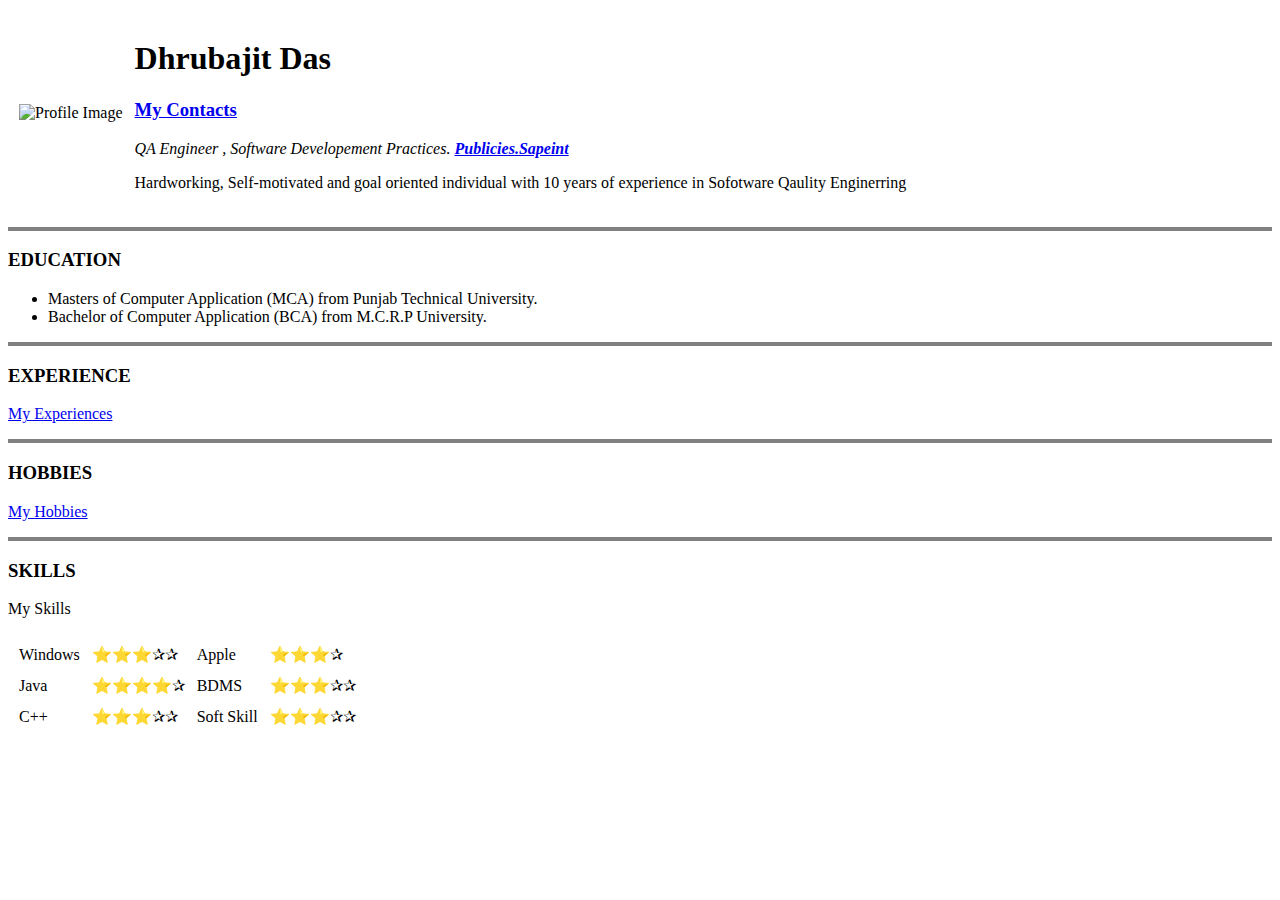
==== index.html @ 2c688ed2 "Add files via upload" ====
<!DOCTYPE html>
<html lang="en" dir="ltr">

<head>
  <meta charset="utf-8">
  <title>☘ Dhrubajit's Personel Site </title>
</head>

<body>
  <table cellspacing="10">
    <tr>
      <td><img src="https://i.imgur.com/9C4stj1.png" alt="Profile Image"></td>
      <td>
        <h1>Dhrubajit Das</h1>
        <h3><a href="MyContacts.html">My Contacts</a></h3>
        <p> <em> QA Engineer , Software Developement Practices. <strong> <a href="https://www.publicissapient.com/">Publicies.Sapeint</a></strong> </em> </p>
        <p>Hardworking, Self-motivated and goal oriented individual with 10 years of experience in
          Sofotware Qaulity Enginerring </p>
      </td>
    </tr>
  </table>
  <hr size="4" noshade>
  <h3>EDUCATION</h3>

  <ul>
    <li>Masters of Computer Application (MCA) from Punjab Technical University.</li>
    <li>Bachelor of Computer Application (BCA) from M.C.R.P University.</li>
  </ul>
  <hr size="4" noshade>
  <h3>EXPERIENCE</h3>
  <p><a href="MyExperience.html">My Experiences</a></p>
  <hr size="4" noshade>
  <h3>HOBBIES</h3>
  <p><a href="MyHobbies.html">My Hobbies</a></p>
  <hr size="4" noshade>
  <h3>SKILLS</h3>
  <p>My Skills</p>
  <table cellspacing="10">
    <tbody>
      <tr>
        <td>Windows</td> <td>⭐⭐⭐✰✰</td>
        <td>Apple</td><td>⭐⭐⭐✰</td>
      </tr>
      <tr>
        <td>Java</td> <td>⭐⭐⭐⭐✰</td><td>BDMS</td><td>⭐⭐⭐✰✰</td>
      </tr>
      <tr>
        <td>C++</td> <td>⭐⭐⭐✰✰</td><td>Soft Skill</td><td>⭐⭐⭐✰✰</td>
      </tr>
    </tbody>
  </table>


</body>

</html>
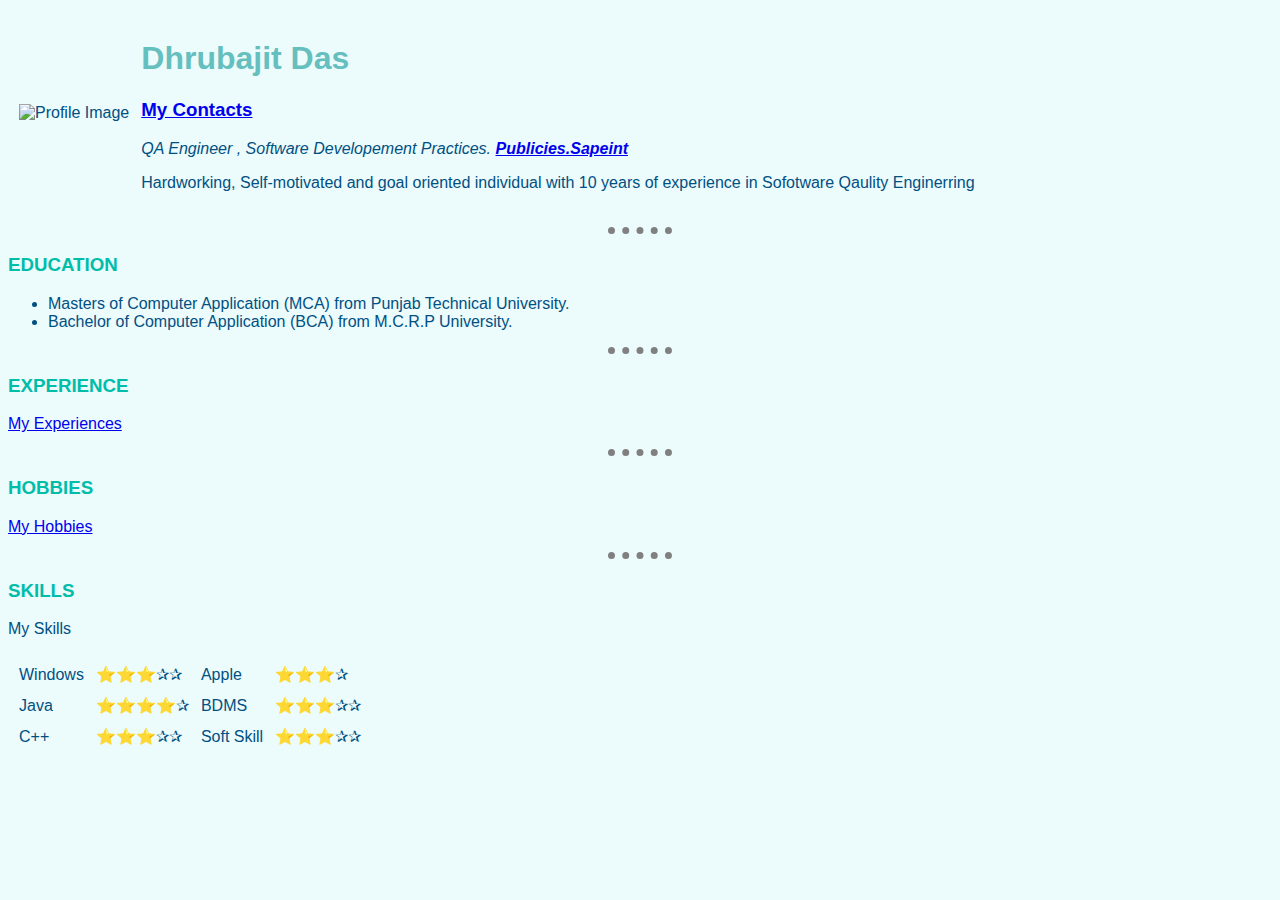
==== commit 8f1c50f4: "css checkin" ====
--- a/index.html
+++ b/index.html
@@ -4,9 +4,10 @@
 <head>
   <meta charset="utf-8">
   <title>☘ Dhrubajit's Personel Site </title>
+  <link rel="stylesheet" href="css/styles.css">
 </head>
 
-<body>
+<body >
   <table cellspacing="10">
     <tr>
       <td><img src="https://i.imgur.com/9C4stj1.png" alt="Profile Image"></td>
--- a/css/styles.css
+++ b/css/styles.css
@@ -0,0 +1,26 @@
+body{
+  background-color: #ecfbfc;
+  color: #005082;
+  font-family: Arial black,Helvetica, sans-serif;
+
+}
+hr{
+  border-style: none;
+  background-color: #ecfbfc;
+  border-top-style: dotted;
+  border-color: grey;
+  border-width: 7px;
+
+  width: 5%
+}
+h1{
+  color: #66bfbf;
+}
+h3{
+  color: #00bdaa;
+}
+label{
+  width: 200px;
+  display: inline-block;
+  color: #005082;
+}
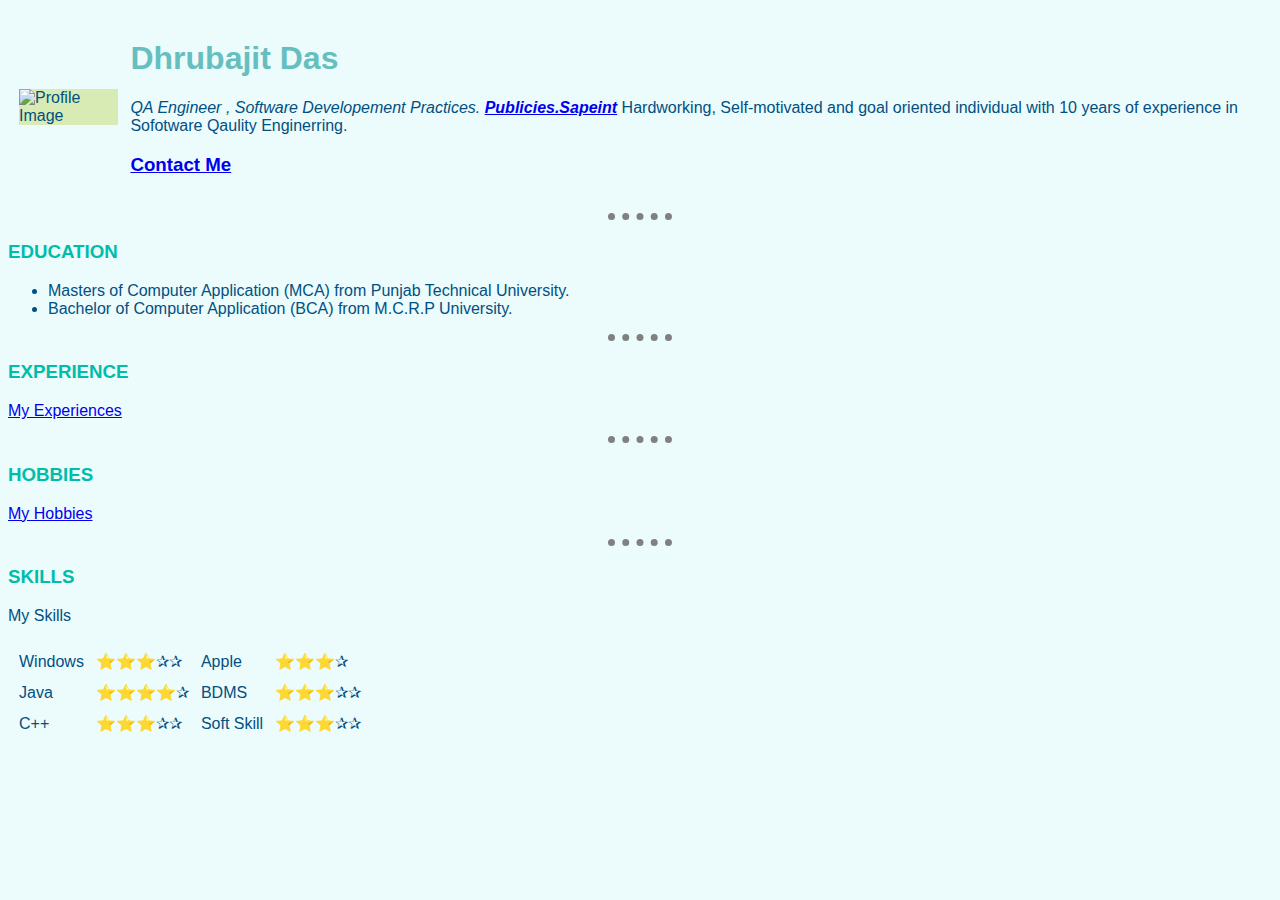
==== commit 1306eb49: "New Changes" ====
--- a/index.html
+++ b/index.html
@@ -13,10 +13,9 @@
       <td><img src="https://i.imgur.com/9C4stj1.png" alt="Profile Image"></td>
       <td>
         <h1>Dhrubajit Das</h1>
-        <h3><a href="MyContacts.html">My Contacts</a></h3>
-        <p> <em> QA Engineer , Software Developement Practices. <strong> <a href="https://www.publicissapient.com/">Publicies.Sapeint</a></strong> </em> </p>
-        <p>Hardworking, Self-motivated and goal oriented individual with 10 years of experience in
-          Sofotware Qaulity Enginerring </p>
+        <em> QA Engineer , Software Developement Practices. <strong> <a href="https://www.publicissapient.com/">Publicies.Sapeint</a></strong> </em>
+        Hardworking, Self-motivated and goal oriented individual with 10 years of experience in Sofotware Qaulity Enginerring.
+        <h3><a href="MyContacts.html">Contact Me</a></h3>
       </td>
     </tr>
   </table>
--- a/css/styles.css
+++ b/css/styles.css
@@ -24,3 +24,6 @@
   display: inline-block;
   color: #005082;
 }
+img{
+  background-color: #d8ebb5;
+}
